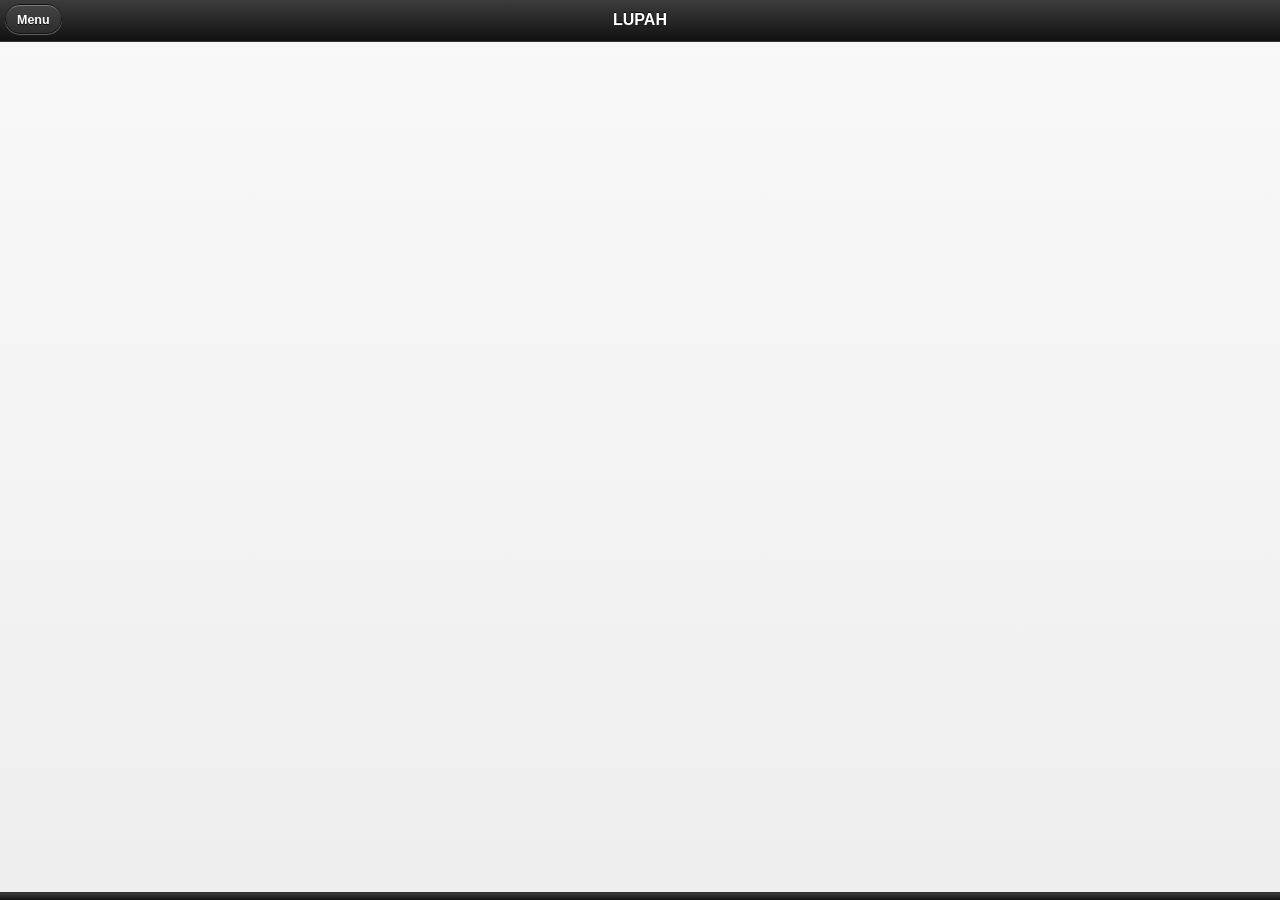
==== index.html @ 3697524f "Novos �cones" ====
<!DOCTYPE html>
<html>
<head>
	<meta name="viewport" content="width=device-width, initial-scale=1, user-scalable=no">
	<meta charset="UTF-8">
	
    <title>Mapa Saude</title>

    <link rel="stylesheet" href="css/jquery.mobile-1.3.2.min.css" />
    
    <!-- <script type="text/javascript" src="js/cordova.js"></script> -->
    <script type="text/javascript" src="js/jquery-1.9.1.min.js"></script>  
    <script type="text/javascript" src="js/jquery.mobile-1.3.2.min.js"></script>
    
    <!-- debug mobi id: 4b8f6096-e437-bb8d-5c4f-ef3f4415a7d6 -->
    <script src="http://debug-software.intel.com/target/target-script-min.js#4b8f6096-e437-bb8d-5c4f-ef3f4415a7d6"></script>

    <script type="text/javascript" src="https://maps.google.com/maps/api/js?key=AIzaSyDSd228BhVAFTTbr1cKAnAxvmlbrvKmiTY&sensor=false"></script>    
    <link rel="stylesheet" href="css/my.css" />
    <script type="text/javascript" src="js/app.js"></script>
</head>
<body>
	
	<!--
	    <div data-role="page" id="page1">
        <div data-theme="a" data-role="header" data-position="fixed" data-id="header">
            <h3>
                Mapa Saude
            </h3>
        </div>

        <div data-role="content" id="content">
            <a href="#map_page" data-role="button" data-transition="slide">Go to Map</a>
            
        </div>

        <div data-theme="a" data-role="footer" data-position="fixed" data-position="fixed" data-id="footer">
            <h3>
                First Page
            </h3>
        </div>
        
    </div>
   -->
   
    <div data-role="page" id="map_page">
    	
		<div data-role="popup" id="popupMenu">
        <ul data-role="listview" data-inset="true" style="min-width:210px;">
            <li data-role="divider">Buscar</li>
			<li><a href="#" data-rel="back" data-icon="search">UBS mais próxima</a></li>
			<li><a href="#" data-rel="back" data-icon="home">UBS a partir de casa</a></li>
			<li><a href="#" data-rel="back" data-icon="grid">Buscar todos</a></li>
        </ul>
		</div>
    	
        <div data-theme="a" data-role="header" data-position="fixed" data-id="header">
        	<a href="#popupMenu" data-rel="popup" data-role="button" data-transition="slidedown">Menu</a>
        	<!-- <a data-role="button" data-icon="back" data-transition="slide" data-direction="reverse" href="#" data-rel="back">Voltar</a> -->
            <h3>LUPAH</h3>
        </div>

        <div data-role="content" id="mapcontent">
            <div id="mapcontent"><div id="map_canvas"></div></div>
            
           	<div data-role="popup" id="dialogo" data-title="Erro!" data-overlay-theme="a" data-theme="c">
					<div data-role="header" data-theme="a" >
						<h1>Erro!</h1>
					</div>
					<div data-role="content">
						<h1>Erro!</h1>
						<p id="error_message"></p>
						<a href="#" data-role="button" data-inline="true" data-rel="back" data-theme="b">Ok</a>
					</div>
			</div>
			
        </div>

        <div data-theme="a" data-role="footer" data-position="fixed" data-id="footer" class="ui-bar">

        </div>
    </div>
        
</body>
</html>
---- css/my.css ----
/*
#mapcontent {
    padding: 0;
    position : absolute !important; 
    top : 40px !important;  
    right : 0; 
    bottom : 40px !important;  
    left : 0 !important;     
}

*/

#mapcontent {
padding: 0px;
width: 100%;
height: 100%;
overflow: hidden;}


#map_canvas {
width: 100%;
height: 100%;
padding: 0;
text-shadow: none;}


/*
@-webkit-keyframes mytranin {
    from { opacity: 0; }
    to { opacity: 1; }
}
@-moz-keyframes mytranin {
    from { opacity: 0; }
    to { opacity: 1; }
}
@keyframes mytranin {
    from { opacity: 0; }
    to { opacity: 1; }
}
@-webkit-keyframes mytranout {
    from { opacity: 1; }
    to { opacity: 0; }
}
@-moz-keyframes mytranout {
    from { opacity: 1; }
    to { opacity: 0; }
}
@keyframes mytranout {
    from { opacity: 1; }
    to { opacity: 0; }
}
.mytran.out {
	opacity: 0;
	-webkit-animation-duration: 10ms;
	-webkit-animation-name: mytranout;
	-moz-animation-duration: 10ms;
	-moz-animation-name: mytranout;
	animation-duration: 10ms;
	animation-name: mytranout;
}
.mytran.in {
	opacity: 1;
	-webkit-animation-duration: 10ms;
	-webkit-animation-name: mytranin;
	-moz-animation-duration: 10ms;
	-moz-animation-name: mytranin;
	animation-duration: 10ms;
	animation-name: mytranin;
}

*/
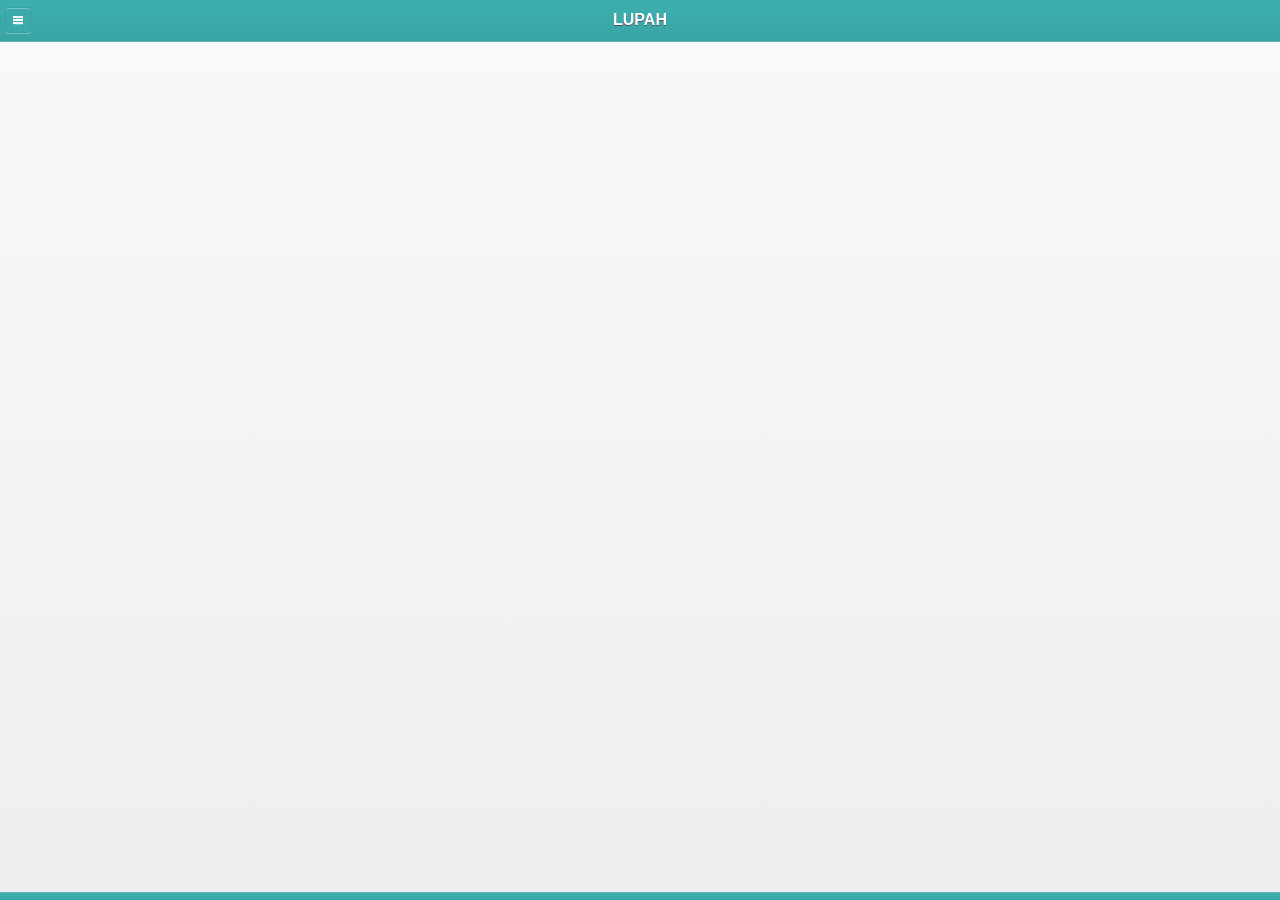
==== commit 06eb01a1: "Novo tema, InfoWindow para os Markers" ====
--- a/index.html
+++ b/index.html
@@ -6,14 +6,15 @@
 	
     <title>Mapa Saude</title>
 
-    <link rel="stylesheet" href="css/jquery.mobile-1.3.2.min.css" />
+	<link rel="stylesheet" href="css/themes/LupahTheme.min.css" />
+    <link rel="stylesheet" href="css/jquery.mobile.structure-1.3.2.min.css" />
     
     <!-- <script type="text/javascript" src="js/cordova.js"></script> -->
     <script type="text/javascript" src="js/jquery-1.9.1.min.js"></script>  
     <script type="text/javascript" src="js/jquery.mobile-1.3.2.min.js"></script>
     
     <!-- debug mobi id: 4b8f6096-e437-bb8d-5c4f-ef3f4415a7d6 -->
-    <script src="http://debug-software.intel.com/target/target-script-min.js#4b8f6096-e437-bb8d-5c4f-ef3f4415a7d6"></script>
+    <!-- <script src="http://debug-software.intel.com/target/target-script-min.js#4b8f6096-e437-bb8d-5c4f-ef3f4415a7d6"></script> -->
 
     <script type="text/javascript" src="https://maps.google.com/maps/api/js?key=AIzaSyDSd228BhVAFTTbr1cKAnAxvmlbrvKmiTY&sensor=false"></script>    
     <link rel="stylesheet" href="css/my.css" />
@@ -55,7 +56,7 @@
 		</div>
     	
         <div data-theme="a" data-role="header" data-position="fixed" data-id="header">
-        	<a href="#popupMenu" data-rel="popup" data-role="button" data-transition="slidedown">Menu</a>
+        	<a href="#popupMenu" class="ui-icon-nodisc" data-theme="b" data-iconshadow="false" data-rel="popup" data-role="button" data-transition="slidedown" data-icon="bars" data-iconpos="notext">Menu</a>
         	<!-- <a data-role="button" data-icon="back" data-transition="slide" data-direction="reverse" href="#" data-rel="back">Voltar</a> -->
             <h3>LUPAH</h3>
         </div>
--- a/css/themes/LupahTheme.min.css
+++ b/css/themes/LupahTheme.min.css
@@ -0,0 +1,12 @@
+/*!
+* jQuery Mobile 1.3.2
+* Git HEAD hash: 528cf0e96940644ea644096bfeb913ed920ffaef <> Date: Fri Jul 19 2013 22:17:57 UTC
+* http://jquerymobile.com
+*
+* Copyright 2010, 2013 jQuery Foundation, Inc. and other contributors
+* Released under the MIT license.
+* http://jquery.org/license
+*
+*/
+
+.ui-bar-a{border:1px solid #6aafb4 ;background:#3caaaa ;color:#ffffff ;font-weight:bold;text-shadow:0  1px  0  #545454 ;background-image:-webkit-gradient(linear,left top,left bottom,from( #3dafaf ),to( #3aa4a4 )); background-image:-webkit-linear-gradient( #3dafaf,#3aa4a4 ); background-image:   -moz-linear-gradient( #3dafaf,#3aa4a4 ); background-image:    -ms-linear-gradient( #3dafaf,#3aa4a4 ); background-image:     -o-linear-gradient( #3dafaf,#3aa4a4 ); background-image:        linear-gradient( #3dafaf,#3aa4a4 );}.ui-bar-a .ui-link-inherit{color:#ffffff ;}.ui-bar-a a.ui-link{color:#7cc4e7 ;font-weight:bold;}.ui-bar-a a.ui-link:visited{   color:#2489ce ;}.ui-bar-a a.ui-link:hover{color:#2489ce ;}.ui-bar-a a.ui-link:active{color:#2489ce ;}.ui-bar-a,.ui-bar-a input,.ui-bar-a select,.ui-bar-a textarea,.ui-bar-a button{ font-family:Helvetica,Arial,sans-serif ;}.ui-body-a,.ui-overlay-a{border:1px solid #aaaaaa ;color:#333333 ;text-shadow:0  1px  0  #ffffff ;background:#f9f9f9 ;background-image:-webkit-gradient(linear,left top,left bottom,from( #f9f9f9 ),to( #f9f9f9 )); background-image:-webkit-linear-gradient( #f9f9f9,#f9f9f9 ); background-image:   -moz-linear-gradient( #f9f9f9,#f9f9f9 ); background-image:    -ms-linear-gradient( #f9f9f9,#f9f9f9 ); background-image:     -o-linear-gradient( #f9f9f9,#f9f9f9 ); background-image:        linear-gradient( #f9f9f9,#f9f9f9 );}.ui-overlay-a{background-image:none;border-width:0;}.ui-body-a,.ui-body-a input,.ui-body-a select,.ui-body-a textarea,.ui-body-a button{ font-family:Helvetica,Arial,sans-serif ;}.ui-body-a .ui-link-inherit{color:#333333 ;}.ui-body-a .ui-link{color:#3caaaa ;font-weight:bold;}.ui-body-a .ui-link:visited{   color:#2489ce ;}.ui-body-a .ui-link:hover{color:#2489ce ;}.ui-body-a .ui-link:active{color:#2489ce ;}.ui-btn-up-a{border:1px solid #cccccc ;background:#eeeeee ;font-weight:bold;color:#2f3e46 ;text-shadow:0  1px  0  #ffffff ;background-image:-webkit-gradient(linear,left top,left bottom,from( #ffffff ),to( #eeeeee )); background-image:-webkit-linear-gradient( #ffffff,#eeeeee ); background-image:   -moz-linear-gradient( #ffffff,#eeeeee ); background-image:    -ms-linear-gradient( #ffffff,#eeeeee ); background-image:     -o-linear-gradient( #ffffff,#eeeeee ); background-image:        linear-gradient( #ffffff,#eeeeee );}.ui-btn-up-a:visited,.ui-btn-up-a a.ui-link-inherit{color:#2f3e46 ;}.ui-btn-hover-a{border:1px solid #bbbbbb ;background:#dfdfdf ;font-weight:bold;color:#2f3e46 ;text-shadow:0  1px  0  #ffffff ;background-image:-webkit-gradient(linear,left top,left bottom,from( #f6f6f6 ),to( #e0e0e0 )); background-image:-webkit-linear-gradient( #f6f6f6,#e0e0e0 ); background-image:   -moz-linear-gradient( #f6f6f6,#e0e0e0 ); background-image:    -ms-linear-gradient( #f6f6f6,#e0e0e0 ); background-image:     -o-linear-gradient( #f6f6f6,#e0e0e0 ); background-image:        linear-gradient( #f6f6f6,#e0e0e0 );}.ui-btn-hover-a:visited,.ui-btn-hover-a:hover,.ui-btn-hover-a a.ui-link-inherit{color:#2f3e46 ;}.ui-btn-down-a{border:1px solid #bbbbbb ;background:#d6d6d6 ;font-weight:bold;color:#2f3e46 ;text-shadow:0  1px  0  #ffffff ;background-image:-webkit-gradient(linear,left top,left bottom,from( #d0d0d0 ),to( #dfdfdf )); background-image:-webkit-linear-gradient( #d0d0d0,#dfdfdf ); background-image:   -moz-linear-gradient( #d0d0d0,#dfdfdf ); background-image:    -ms-linear-gradient( #d0d0d0,#dfdfdf ); background-image:     -o-linear-gradient( #d0d0d0,#dfdfdf ); background-image:        linear-gradient( #d0d0d0,#dfdfdf );}.ui-btn-down-a:visited,.ui-btn-down-a:hover,.ui-btn-down-a a.ui-link-inherit{color:#2f3e46 ;}.ui-btn-up-a,.ui-btn-hover-a,.ui-btn-down-a{ font-family:Helvetica,Arial,sans-serif ;text-decoration:none;}.ui-bar-b{border:1px solid #c9c9c9 ;background:#3caaaa ;color:#3e3e3e ;font-weight:bold;text-shadow:0  1px  0  #ffffff ;background-image:-webkit-gradient(linear,left top,left bottom,from( #3caaaa ),to( #3caaaa )); background-image:-webkit-linear-gradient( #3caaaa,#3caaaa ); background-image:   -moz-linear-gradient( #3caaaa,#3caaaa ); background-image:    -ms-linear-gradient( #3caaaa,#3caaaa ); background-image:     -o-linear-gradient( #3caaaa,#3caaaa ); background-image:        linear-gradient( #3caaaa,#3caaaa );}.ui-bar-b .ui-link-inherit{color:#3e3e3e ;}.ui-bar-b a.ui-link{color:#7cc4e7 ;font-weight:bold;}.ui-bar-b a.ui-link:visited{   color:#2489ce ;}.ui-bar-b a.ui-link:hover{color:#2489ce ;}.ui-bar-b a.ui-link:active{color:#2489ce ;}.ui-bar-b,.ui-bar-b input,.ui-bar-b select,.ui-bar-b textarea,.ui-bar-b button{ font-family:Helvetica,Arial,sans-serif ;}.ui-body-b,.ui-overlay-b{border:1px solid #aaaaaa ;color:#333333 ;text-shadow:0  1px  0  #ffffff ;background:#f9f9f9 ;background-image:-webkit-gradient(linear,left top,left bottom,from( #f9f9f9 ),to( #eeeeee )); background-image:-webkit-linear-gradient( #f9f9f9,#eeeeee ); background-image:   -moz-linear-gradient( #f9f9f9,#eeeeee ); background-image:    -ms-linear-gradient( #f9f9f9,#eeeeee ); background-image:     -o-linear-gradient( #f9f9f9,#eeeeee ); background-image:        linear-gradient( #f9f9f9,#eeeeee );}.ui-overlay-b{background-image:none;border-width:0;}.ui-body-b,.ui-body-b input,.ui-body-b select,.ui-body-b textarea,.ui-body-b button{ font-family:Helvetica,Arial,sans-serif ;}.ui-body-b .ui-link-inherit{color:#333333 ;}.ui-body-b .ui-link{color:#2489ce ;font-weight:bold;}.ui-body-b .ui-link:visited{   color:#2489ce ;}.ui-body-b .ui-link:hover{color:#2489ce ;}.ui-body-b .ui-link:active{color:#2489ce ;}.ui-btn-up-b{border:1px solid #39A0A0 ;background:#3caaaa ;font-weight:bold;color:#2f3e46 ;text-shadow:0  1px  0  #ffffff ;background-image:-webkit-gradient(linear,left top,left bottom,from( #3caaaa ),to( #3caaaa )); background-image:-webkit-linear-gradient( #3caaaa,#3caaaa ); background-image:   -moz-linear-gradient( #3caaaa,#3caaaa ); background-image:    -ms-linear-gradient( #3caaaa,#3caaaa ); background-image:     -o-linear-gradient( #3caaaa,#3caaaa ); background-image:        linear-gradient( #3caaaa,#3caaaa );}.ui-btn-up-b:visited,.ui-btn-up-b a.ui-link-inherit{color:#2f3e46 ;}.ui-btn-hover-b{border:1px solid #39A0A0 ;background:#47C6C6 ;font-weight:bold;color:#2f3e46 ;text-shadow:0  1px  0  #ffffff ;background-image:-webkit-gradient(linear,left top,left bottom,from( #47c6c6 ),to( #47c6c6 )); background-image:-webkit-linear-gradient( #47c6c6,#47c6c6 ); background-image:   -moz-linear-gradient( #47c6c6,#47c6c6 ); background-image:    -ms-linear-gradient( #47c6c6,#47c6c6 ); background-image:     -o-linear-gradient( #47c6c6,#47c6c6 ); background-image:        linear-gradient( #47c6c6,#47c6c6 );}.ui-btn-hover-b:visited,.ui-btn-hover-b:hover,.ui-btn-hover-b a.ui-link-inherit{color:#2f3e46 ;}.ui-btn-down-b{border:1px solid #39A0A0 ;background:#39A0A0 ;font-weight:bold;color:#2f3e46 ;text-shadow:0  1px  0  #ffffff ;background-image:-webkit-gradient(linear,left top,left bottom,from( #39a0a0 ),to( #39a0a0 )); background-image:-webkit-linear-gradient( #39a0a0,#39a0a0 ); background-image:   -moz-linear-gradient( #39a0a0,#39a0a0 ); background-image:    -ms-linear-gradient( #39a0a0,#39a0a0 ); background-image:     -o-linear-gradient( #39a0a0,#39a0a0 ); background-image:        linear-gradient( #39a0a0,#39a0a0 );}.ui-btn-down-b:visited,.ui-btn-down-b:hover,.ui-btn-down-b a.ui-link-inherit{color:#2f3e46 ;}.ui-btn-up-b,.ui-btn-hover-b,.ui-btn-down-b{ font-family:Helvetica,Arial,sans-serif ;text-decoration:none;}.ui-bar-c{border:1px solid #b3b3b3 ;background:#eeeeee ;color:#3e3e3e ;font-weight:bold;text-shadow:0  1px  0  #ffffff ;background-image:-webkit-gradient(linear,left top,left bottom,from( #f0f0f0 ),to( #dddddd )); background-image:-webkit-linear-gradient( #f0f0f0,#dddddd ); background-image:   -moz-linear-gradient( #f0f0f0,#dddddd ); background-image:    -ms-linear-gradient( #f0f0f0,#dddddd ); background-image:     -o-linear-gradient( #f0f0f0,#dddddd ); background-image:        linear-gradient( #f0f0f0,#dddddd );}.ui-bar-c .ui-link-inherit{color:#3e3e3e ;}.ui-bar-c a.ui-link{color:#7cc4e7 ;font-weight:bold;}.ui-bar-c a.ui-link:visited{   color:#2489ce ;}.ui-bar-c a.ui-link:hover{color:#2489ce ;}.ui-bar-c a.ui-link:active{color:#2489ce ;}.ui-bar-c,.ui-bar-c input,.ui-bar-c select,.ui-bar-c textarea,.ui-bar-c button{ font-family:Helvetica,Arial,sans-serif ;}.ui-body-c,.ui-overlay-c{border:1px solid #aaaaaa ;color:#333333 ;text-shadow:0  1px  0  #ffffff ;background:#f9f9f9 ;background-image:-webkit-gradient(linear,left top,left bottom,from( #f9f9f9 ),to( #eeeeee )); background-image:-webkit-linear-gradient( #f9f9f9,#eeeeee ); background-image:   -moz-linear-gradient( #f9f9f9,#eeeeee ); background-image:    -ms-linear-gradient( #f9f9f9,#eeeeee ); background-image:     -o-linear-gradient( #f9f9f9,#eeeeee ); background-image:        linear-gradient( #f9f9f9,#eeeeee );}.ui-overlay-c{background-image:none;border-width:0;}.ui-body-c,.ui-body-c input,.ui-body-c select,.ui-body-c textarea,.ui-body-c button{ font-family:Helvetica,Arial,sans-serif ;}.ui-body-c .ui-link-inherit{color:#333333 ;}.ui-body-c .ui-link{color:#2489ce ;font-weight:bold;}.ui-body-c .ui-link:visited{   color:#2489ce ;}.ui-body-c .ui-link:hover{color:#2489ce ;}.ui-body-c .ui-link:active{color:#2489ce ;}.ui-btn-up-c{border:1px solid #cccccc ;background:#eeeeee ;font-weight:bold;color:#2f3e46 ;text-shadow:0  1px  0  #ffffff ;background-image:-webkit-gradient(linear,left top,left bottom,from( #ffffff ),to( #f1f1f1 )); background-image:-webkit-linear-gradient( #ffffff,#f1f1f1 ); background-image:   -moz-linear-gradient( #ffffff,#f1f1f1 ); background-image:    -ms-linear-gradient( #ffffff,#f1f1f1 ); background-image:     -o-linear-gradient( #ffffff,#f1f1f1 ); background-image:        linear-gradient( #ffffff,#f1f1f1 );}.ui-btn-up-c:visited,.ui-btn-up-c a.ui-link-inherit{color:#2f3e46 ;}.ui-btn-hover-c{border:1px solid #bbbbbb ;background:#dfdfdf ;font-weight:bold;color:#2f3e46 ;text-shadow:0  1px  0  #ffffff ;background-image:-webkit-gradient(linear,left top,left bottom,from( #f6f6f6 ),to( #e0e0e0 )); background-image:-webkit-linear-gradient( #f6f6f6,#e0e0e0 ); background-image:   -moz-linear-gradient( #f6f6f6,#e0e0e0 ); background-image:    -ms-linear-gradient( #f6f6f6,#e0e0e0 ); background-image:     -o-linear-gradient( #f6f6f6,#e0e0e0 ); background-image:        linear-gradient( #f6f6f6,#e0e0e0 );}.ui-btn-hover-c:visited,.ui-btn-hover-c:hover,.ui-btn-hover-c a.ui-link-inherit{color:#2f3e46 ;}.ui-btn-down-c{border:1px solid #bbbbbb ;background:#d6d6d6 ;font-weight:bold;color:#2f3e46 ;text-shadow:0  1px  0  #ffffff ;background-image:-webkit-gradient(linear,left top,left bottom,from( #d0d0d0 ),to( #dfdfdf )); background-image:-webkit-linear-gradient( #d0d0d0,#dfdfdf ); background-image:   -moz-linear-gradient( #d0d0d0,#dfdfdf ); background-image:    -ms-linear-gradient( #d0d0d0,#dfdfdf ); background-image:     -o-linear-gradient( #d0d0d0,#dfdfdf ); background-image:        linear-gradient( #d0d0d0,#dfdfdf );}.ui-btn-down-c:visited,.ui-btn-down-c:hover,.ui-btn-down-c a.ui-link-inherit{color:#2f3e46 ;}.ui-btn-up-c,.ui-btn-hover-c,.ui-btn-down-c{ font-family:Helvetica,Arial,sans-serif ;text-decoration:none;}a.ui-link-inherit{text-decoration:none !important;}.ui-btn-active{border:1px solid #459696 ;background:#3caaaa ;font-weight:bold;color:#ffffff ;cursor:pointer;text-shadow:0  1px  0  #3caaaa ;text-decoration:none;background-image:-webkit-gradient(linear,left top,left bottom,from( #3caaaa ),to( #3caaaa )); background-image:-webkit-linear-gradient( #3caaaa,#3caaaa ); background-image:   -moz-linear-gradient( #3caaaa,#3caaaa ); background-image:    -ms-linear-gradient( #3caaaa,#3caaaa ); background-image:     -o-linear-gradient( #3caaaa,#3caaaa ); background-image:        linear-gradient( #3caaaa,#3caaaa );  font-family:Helvetica,Arial,sans-serif ;}.ui-btn-active:visited,.ui-btn-active:hover,.ui-btn-active a.ui-link-inherit{color:#ffffff ;}.ui-btn-inner{border-top:1px solid #fff;border-color:rgba(255,255,255,.3);}.ui-corner-all{-webkit-border-radius:0.1em ;border-radius:0.1em ;}.ui-br{border-color:rgb(130,130,130);border-color:rgba(130,130,130,.3);border-style:solid;}.ui-disabled{filter:Alpha(Opacity=30);opacity:.3;zoom:1;}.ui-disabled,.ui-disabled a{cursor:default !important;pointer-events:none;}.ui-icon,.ui-icon-searchfield:after{background:#1f6b68 ;background:rgba(31,107,104,0.4) ;background-image:url(images/icons-18-white.png) ;background-repeat:no-repeat;-webkit-border-radius:9px;border-radius:9px;}.ui-icon-alt .ui-icon,.ui-icon-alt .ui-icon-searchfield:after{background-color:#fff;background-color:rgba(255,255,255,.3);background-image:url(images/icons-18-black.png);background-repeat:no-repeat;}.ui-icon-nodisc .ui-icon,.ui-icon-nodisc .ui-icon-searchfield:after,.ui-icon-nodisc .ui-icon-alt .ui-icon,.ui-icon-nodisc .ui-icon-alt .ui-icon-searchfield:after{background-color:transparent;}.ui-icon-plus{background-position:-1px -1px;}.ui-icon-minus{background-position:-37px -1px;}.ui-icon-delete{background-position:-73px -1px;}.ui-icon-arrow-r{background-position:-108px -1px;}.ui-icon-arrow-l{background-position:-144px -1px;}.ui-icon-arrow-u{background-position:-180px -1px;}.ui-icon-arrow-d{background-position:-216px -1px;}.ui-icon-check{background-position:-252px -1px;}.ui-icon-gear{background-position:-288px -1px;}.ui-icon-refresh{background-position:-323px -1px;}.ui-icon-forward{background-position:-360px -1px;}.ui-icon-back{background-position:-396px -1px;}.ui-icon-grid{background-position:-432px -1px;}.ui-icon-star{background-position:-467px -1px;}.ui-icon-alert{background-position:-503px -1px;}.ui-icon-info{background-position:-539px -1px;}.ui-icon-home{background-position:-575px -1px;}.ui-icon-search,.ui-icon-searchfield:after{background-position:-611px -1px;}.ui-icon-checkbox-on{background-position:-647px -1px;}.ui-icon-checkbox-off{background-position:-683px -1px;}.ui-icon-radio-on{background-position:-718px -1px;}.ui-icon-radio-off{background-position:-754px -1px;}.ui-icon-bars{background-position:-788px -1px;}.ui-icon-edit{background-position:-824px -1px;}@media only screen and (-webkit-min-device-pixel-ratio:1.3),      only screen and (min--moz-device-pixel-ratio:1.3),      only screen and (min-resolution:200dpi){.ui-icon-plus,.ui-icon-minus,.ui-icon-delete,.ui-icon-arrow-r,.ui-icon-arrow-l,.ui-icon-arrow-u,.ui-icon-arrow-d,.ui-icon-check,.ui-icon-gear,.ui-icon-refresh,.ui-icon-forward,.ui-icon-back,.ui-icon-grid,.ui-icon-star,.ui-icon-alert,.ui-icon-info,.ui-icon-home,.ui-icon-bars,.ui-icon-edit,.ui-icon-search,.ui-icon-searchfield:after,.ui-icon-checkbox-off,.ui-icon-checkbox-on,.ui-icon-radio-off,.ui-icon-radio-on{background-image:url(images/icons-36-white.png);-moz-background-size:864px 18px;-o-background-size:864px 18px;-webkit-background-size:864px 18px;background-size:864px 18px;}.ui-icon-alt .ui-icon{background-image:url(images/icons-36-black.png);}.ui-icon-plus{background-position:0 50%;}.ui-icon-minus{background-position:-36px 50%;}.ui-icon-delete{background-position:-72px 50%;}.ui-icon-arrow-r{background-position:-108px 50%;}.ui-icon-arrow-l{background-position:-144px 50%;}.ui-icon-arrow-u{background-position:-179px 50%;}.ui-icon-arrow-d{background-position:-215px 50%;}.ui-icon-check{background-position:-252px 50%;}.ui-icon-gear{background-position:-287px 50%;}.ui-icon-refresh{background-position:-323px 50%;}.ui-icon-forward{background-position:-360px 50%;}.ui-icon-back{background-position:-395px 50%;}.ui-icon-grid{background-position:-431px 50%;}.ui-icon-star{background-position:-467px 50%;}.ui-icon-alert{background-position:-503px 50%;}.ui-icon-info{background-position:-538px 50%;}.ui-icon-home{background-position:-575px 50%;}.ui-icon-search,.ui-icon-searchfield:after{background-position:-611px 50%;}.ui-icon-checkbox-on{background-position:-647px 50%;}.ui-icon-checkbox-off{background-position:-683px 50%;}.ui-icon-radio-on{background-position:-718px 50%;}.ui-icon-radio-off{background-position:-754px 50%;}.ui-icon-bars{background-position:-788px 50%;}.ui-icon-edit{background-position:-824px 50%;}}.ui-checkbox .ui-icon,.ui-selectmenu-list .ui-icon{-webkit-border-radius:3px;border-radius:3px;}.ui-icon-checkbox-off,.ui-icon-radio-off{background-color:transparent;}.ui-checkbox-on .ui-icon,.ui-radio-on .ui-icon{background-color:#3caaaa ; }.ui-icon-loading{background:url(images/ajax-loader.gif);background-size:46px 46px;}.ui-btn-corner-all{-webkit-border-radius:0.2em ;border-radius:0.2em ;}.ui-corner-all,.ui-btn-corner-all{-webkit-background-clip:padding;background-clip:padding-box;}.ui-overlay{background:#666;filter:Alpha(Opacity=50);opacity:.5;position:absolute;width:100%;height:100%;}.ui-overlay-shadow{-moz-box-shadow:0 0 12px rgba(0,0,0,.6);-webkit-box-shadow:0 0 12px rgba(0,0,0,.6);box-shadow:0 0 12px rgba(0,0,0,.6);}.ui-shadow{-moz-box-shadow:0 1px 3px  rgba(0,0,0,.2) ;-webkit-box-shadow:0 1px 3px  rgba(0,0,0,.2) ;box-shadow:0 1px 3px  rgba(0,0,0,.2) }.ui-bar-a .ui-shadow,.ui-bar-b .ui-shadow,.ui-bar-c .ui-shadow {-moz-box-shadow:0 1px 0 rgba(255,255,255,.3);-webkit-box-shadow:0 1px 0 rgba(255,255,255,.3);box-shadow:0 1px 0 rgba(255,255,255,.3);}.ui-shadow-inset{-moz-box-shadow:inset 0 1px 4px rgba(0,0,0,.2);-webkit-box-shadow:inset 0 1px 4px rgba(0,0,0,.2);box-shadow:inset 0 1px 4px rgba(0,0,0,.2);}.ui-icon-shadow{-moz-box-shadow:0 1px 0 rgba(255,255,255,.4) ;-webkit-box-shadow:0 1px 0 rgba(255,255,255,.4) ;box-shadow:0 1px 0 rgba(255,255,255,.4) ;}.ui-btn:focus,.ui-link-inherit:focus{outline:0;}.ui-btn.ui-focus{z-index:1;}.ui-focus,.ui-btn:focus{-moz-box-shadow:inset 0 0 3px #3caaaa,0 0 9px #3caaaa ;-webkit-box-shadow:inset 0 0 3px #3caaaa,0 0 9px #3caaaa ;box-shadow:inset 0 0 3px #3caaaa,0 0 9px #3caaaa ;}.ui-input-text.ui-focus,.ui-input-search.ui-focus{-moz-box-shadow:0 0 12px #3caaaa ;-webkit-box-shadow:0 0 12px #3caaaa ;box-shadow:0 0 12px #3caaaa ;}.ui-mobile-nosupport-boxshadow *{-moz-box-shadow:none !important;-webkit-box-shadow:none !important;box-shadow:none !important;}.ui-mobile-nosupport-boxshadow .ui-focus,.ui-mobile-nosupport-boxshadow .ui-btn:focus,.ui-mobile-nosupport-boxshadow .ui-link-inherit:focus{outline-width:1px;outline-style:auto;}
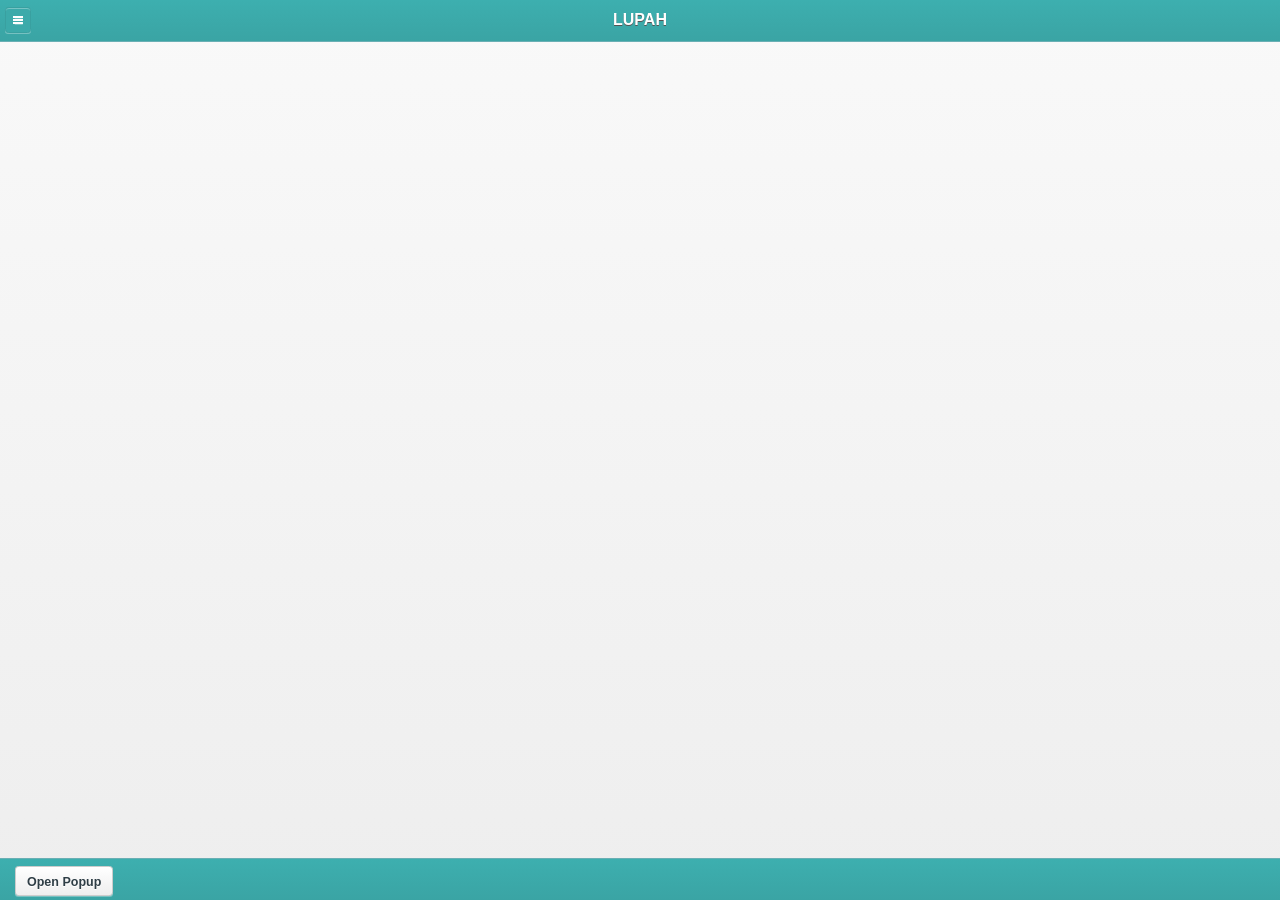
==== commit 8c219242: "Implementa campo de pesquisa This commit allows the user to search for a unit and to be panned to it" ====
--- a/index.html
+++ b/index.html
@@ -8,6 +8,9 @@
 
 	<link rel="stylesheet" href="css/themes/LupahTheme.min.css" />
     <link rel="stylesheet" href="css/jquery.mobile.structure-1.3.2.min.css" />
+    
+    <!-- insercao de script para infobubble -->
+    <script type="text/javascript" src="js/infobubble.js"></script>
     
     <!-- <script type="text/javascript" src="js/cordova.js"></script> -->
     <script type="text/javascript" src="js/jquery-1.9.1.min.js"></script>  
@@ -78,9 +81,18 @@
         </div>
 
         <div data-theme="a" data-role="footer" data-position="fixed" data-id="footer" class="ui-bar">
-
+		    <a href="#popupBasic" data-rel="popup">Open Popup</a>
+ 			<div data-role="popup" id="popupBasic" data-transition="slideup">
+  				<label id="searchLabel"> Pesquisar </label>
+  				<input id="searchTextInput" type="search" style="border-left-width: 20px; border-right-width: 20px" onkeyup="searchByName(searchTextInput)"> </input>
+  				<div data-role="button" style="{width: 50;}"><a href="#resultSelection" data-rel="popup"> OK </a></div>
+  				 
+  				<div data-transition="slideup" data-role="popup" id="resultSelection">
+  					<ul id="resultsList" data-role="listview" data-theme="g"> </ul>	
+  				</div>
+			</div>
         </div>
     </div>
         
 </body>
-</html>+</html>
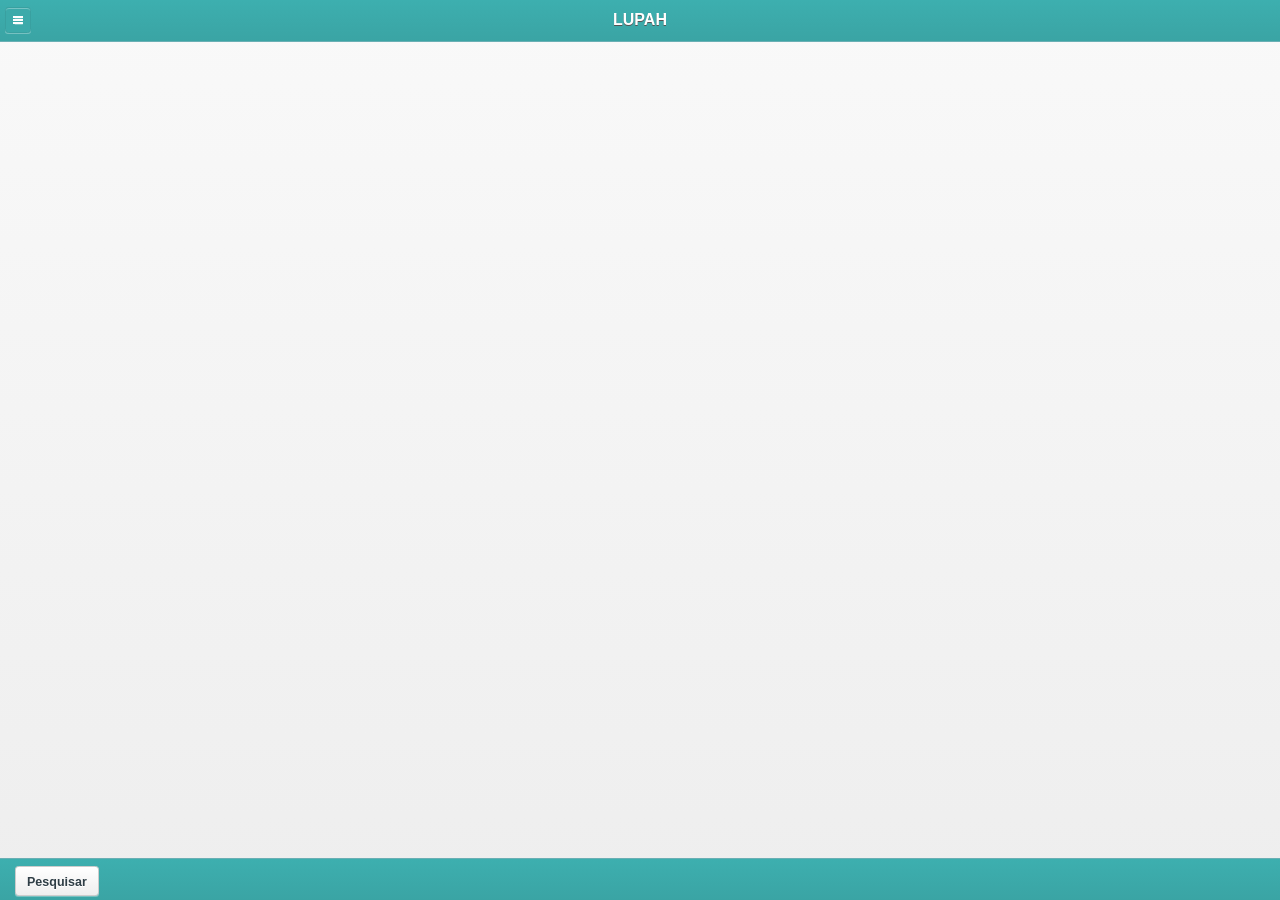
==== commit 1ec8574a: "Implementa abertura automática de infowindow/infobubble" ====
--- a/index.html
+++ b/index.html
@@ -10,7 +10,7 @@
     <link rel="stylesheet" href="css/jquery.mobile.structure-1.3.2.min.css" />
     
     <!-- insercao de script para infobubble -->
-    <script type="text/javascript" src="js/infobubble.js"></script>
+    <script type="text/javascript" src="js/infobubble.js"> </script>
     
     <!-- <script type="text/javascript" src="js/cordova.js"></script> -->
     <script type="text/javascript" src="js/jquery-1.9.1.min.js"></script>  
@@ -81,13 +81,12 @@
         </div>
 
         <div data-theme="a" data-role="footer" data-position="fixed" data-id="footer" class="ui-bar">
-		    <a href="#popupBasic" data-rel="popup">Open Popup</a>
- 			<div data-role="popup" id="popupBasic" data-transition="slideup">
-  				<label id="searchLabel"> Pesquisar </label>
+		    <a href="#popupBasic" data-rel="popup">Pesquisar</a>
+ 			<div data-role="popup" id="popupBasic" data-transition="slideup" class="ui-content">
+  				
   				<input id="searchTextInput" type="search" style="border-left-width: 20px; border-right-width: 20px" onkeyup="searchByName(searchTextInput)"> </input>
-  				<div data-role="button" style="{width: 50;}"><a href="#resultSelection" data-rel="popup"> OK </a></div>
-  				 
-  				<div data-transition="slideup" data-role="popup" id="resultSelection">
+  				<div data-role="button" data-inline="true" style="{margin: 30px}"><a href="#resultSelection" data-rel="popup"> Pesquisar </a></div>
+  				<div data-transition="slideup" data-role="popup" id="resultSelection" class="ui-content">
   					<ul id="resultsList" data-role="listview" data-theme="g"> </ul>	
   				</div>
 			</div>
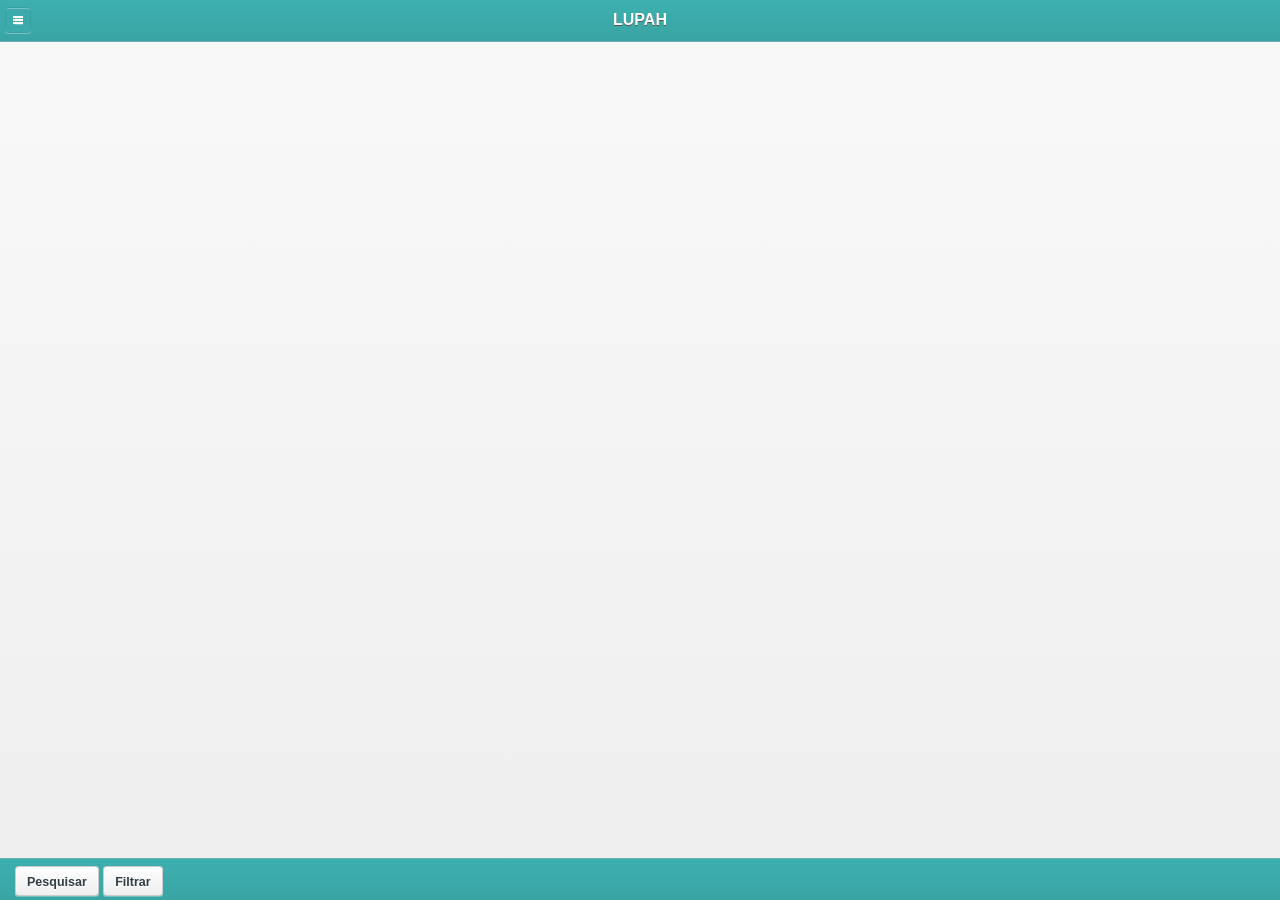
==== commit 3d9a7691: "Implementa filtragem por tipo" ====
--- a/index.html
+++ b/index.html
@@ -82,13 +82,54 @@
 
         <div data-theme="a" data-role="footer" data-position="fixed" data-id="footer" class="ui-bar">
 		    <a href="#popupBasic" data-rel="popup">Pesquisar</a>
- 			<div data-role="popup" id="popupBasic" data-transition="slideup" class="ui-content">
+ 			<div data-role="popup" id="popupBasic" data-transition="slideup" class="ui-content" data-overlay-theme="a">
   				
   				<input id="searchTextInput" type="search" style="border-left-width: 20px; border-right-width: 20px" onkeyup="searchByName(searchTextInput)"> </input>
   				<div data-role="button" data-inline="true" style="{margin: 30px}"><a href="#resultSelection" data-rel="popup"> Pesquisar </a></div>
-  				<div data-transition="slideup" data-role="popup" id="resultSelection" class="ui-content">
+  				<div data-transition="slideup" data-role="popup" id="resultSelection" class="ui-content" data-scroll="true" onclick="resultSelection_OnClick()">
   					<ul id="resultsList" data-role="listview" data-theme="g"> </ul>	
   				</div>
+			</div>
+			<a href="#filterByType" data-rel="popup">Filtrar</a>
+			<div data-role="popup" id="filterByType" data-transition="slideup" class="ui-content" data-overlay-theme="a" onbeforeactivate="loadList()">
+			    <div data-role="fieldcontain">
+			      <fieldset id="filterByTypeList" data-role="controlgroup" >
+					<input type="checkbox" name="checkbox" class='UBS' name="checkbox-1a" id="checkbox-1a" onclick="boxclick(this)"/>
+					<label for="checkbox-1a">UBS</label>
+	
+					<input type="checkbox" name="checkbox" class='H2' name="checkbox-2a" id="checkbox-2a" onclick="boxclick(this)"/>
+					<label for="checkbox-2a">H2</label>
+	
+	 				<input type="checkbox" name="checkbox" class='Doacao de Sangue' name="checkbox-3a" id="checkbox-3a" onclick="boxclick(this)"/>
+					<label for="checkbox-3a">Doação de Sangue</label>
+	
+					<input type="checkbox" name="checkbox" class='AMA' name="checkbox-4a" id="checkbox-4a" onclick="boxclick(this)"/>
+					<label for="checkbox-4a">AMA</label>
+	
+					<input type="checkbox" name="checkbox" class='H3' name="checkbox-5a" id="checkbox-5a" onclick="boxclick(this)"/>
+					<label for="checkbox-5a">H3</label>
+	
+					<input type="checkbox" name="checkbox" class='Clinica' name="checkbox-6a" id="checkbox-6a" onclick="boxclick(this)"/>
+					<label for="checkbox-6a">Clínica</label>
+	
+	                <input type="checkbox" name="checkbox" class='HP' name="checkbox-7a" id="checkbox-7a" onclick="boxclick(this)"/>
+					<label for="checkbox-7a">HP</label>
+	 
+					<input type="checkbox" name="checkbox" class='PS' name="checkbox-8a" id="checkbox-8a" onclick="boxclick(this)"/>
+					<label for="checkbox-8a">PS</label>
+
+ 					<input type="checkbox" name="checkbox" class='UPA' name="checkbox-9a" id="checkbox-9a" onclick="boxclick(this)"/>
+					<label for="checkbox-9a">UPA</label>
+	
+					<input type="checkbox" name="checkbox" class='CAPS' name="checkbox-10a" id="checkbox-10a" onclick="boxclick(this)"/>
+					<label for="checkbox-10a">CAPS</label>
+					
+					<input type="checkbox" name="checkbox" class='CEO' name="checkbox-11a" id="checkbox-11a" onclick="boxclick(this)"/>
+					<label for="checkbox-11a">CEO</label>
+	 
+	 	 
+			      </fieldset>
+			    </div>
 			</div>
         </div>
     </div>
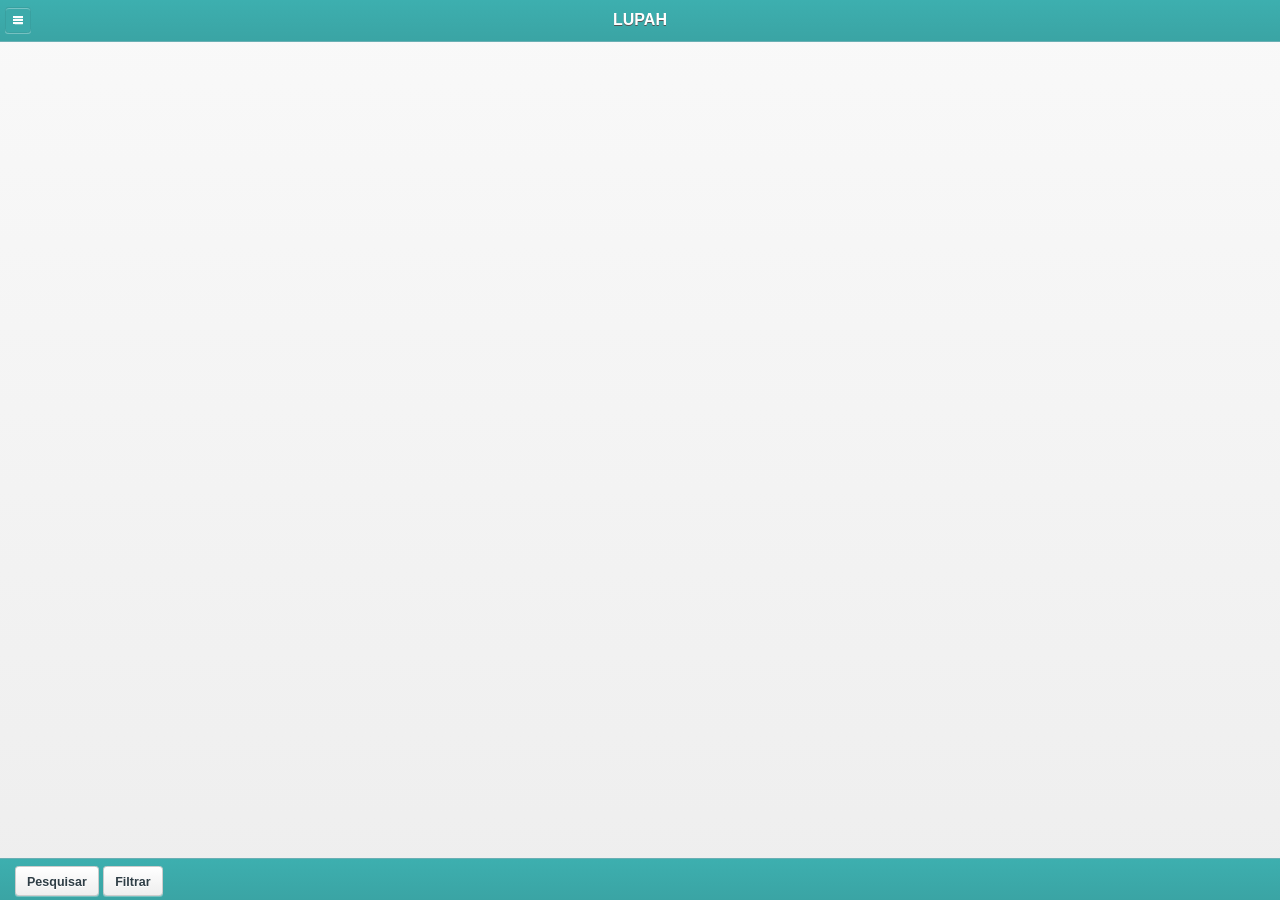
==== commit 2bf5fa3f: "Implementa listview filter do jquery mobile Além da listview, o background não é scrollado quando pa" ====
--- a/index.html
+++ b/index.html
@@ -1,4 +1,4 @@
-<!DOCTYPE html>
+<!DOCTYPE>
 <html>
 <head>
 	<meta name="viewport" content="width=device-width, initial-scale=1, user-scalable=no">
@@ -58,7 +58,7 @@
         </ul>
 		</div>
     	
-        <div data-theme="a" data-role="header" data-position="fixed" data-id="header">
+        <div id="headerDiv" data-theme="a" data-role="header" data-position="fixed" data-id="header">
         	<a href="#popupMenu" class="ui-icon-nodisc" data-theme="b" data-iconshadow="false" data-rel="popup" data-role="button" data-transition="slidedown" data-icon="bars" data-iconpos="notext">Menu</a>
         	<!-- <a data-role="button" data-icon="back" data-transition="slide" data-direction="reverse" href="#" data-rel="back">Voltar</a> -->
             <h3>LUPAH</h3>
@@ -80,16 +80,15 @@
 			
         </div>
 
-        <div data-theme="a" data-role="footer" data-position="fixed" data-id="footer" class="ui-bar">
-		    <a href="#popupBasic" data-rel="popup">Pesquisar</a>
- 			<div data-role="popup" id="popupBasic" data-transition="slideup" class="ui-content" data-overlay-theme="a">
-  				
-  				<input id="searchTextInput" type="search" style="border-left-width: 20px; border-right-width: 20px" onkeyup="searchByName(searchTextInput)"> </input>
-  				<div data-role="button" data-inline="true" style="{margin: 30px}"><a href="#resultSelection" data-rel="popup"> Pesquisar </a></div>
-  				<div data-transition="slideup" data-role="popup" id="resultSelection" class="ui-content" data-scroll="true" onclick="resultSelection_OnClick()">
-  					<ul id="resultsList" data-role="listview" data-theme="g"> </ul>	
-  				</div>
-			</div>
+        <div id="footerDiv" data-theme="a" data-role="footer" data-position="fixed" data-id="footer" class="ui-bar">
+		  
+		    
+		       <a href="#popupBasic" data-position-to="#dialogo"  data-rel="popup" onclick="searchBtn_OnClick()" >Pesquisar</a>
+ 			    <div data-role="popup" id="popupBasic" data-transition="slideup" class="ui-content" data-overlay-theme="none" data-transition="slidedown" style="{height: 300;}">
+  						
+			     </div>
+			   
+		    	
 			<a href="#filterByType" data-rel="popup">Filtrar</a>
 			<div data-role="popup" id="filterByType" data-transition="slideup" class="ui-content" data-overlay-theme="a" onbeforeactivate="loadList()">
 			    <div data-role="fieldcontain">
